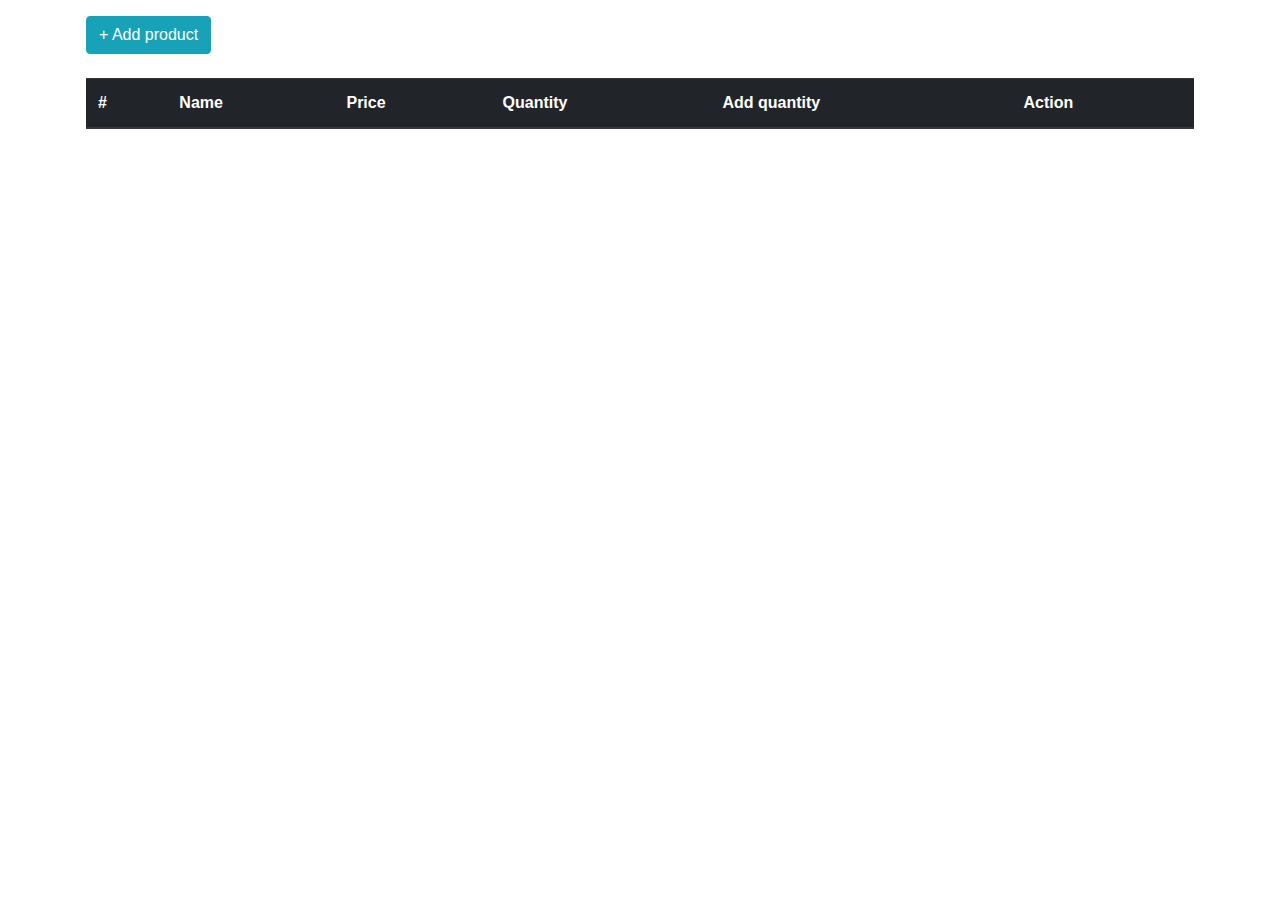
==== src/front/CSW_T2012E/view/index.html @ f9ba3efc "init prj" ====
<!doctype html>
<html lang="en">
<head>
    <meta charset="UTF-8">
    <meta name="viewport"
          content="width=device-width, user-scalable=no, initial-scale=1.0, maximum-scale=1.0, minimum-scale=1.0">
    <meta http-equiv="X-UA-Compatible" content="ie=edge">
    <link rel="stylesheet" href="../styles/style.css">
    <title>ABCShop</title>
</head>
<body>
<div class="container p-3">
    <header>
        <a href="add-product.html" class="btn btn-info">+ Add product</a>
    </header>
    <br>
    <div class="main m-0 p-0">
        <table class="table table-dark">
            <thead>
            <tr>
                <th scope="col">#</th>
                <th scope="col">Name</th>
                <th scope="col">Price</th>
                <th scope="col">Quantity</th>
                <th scope="col">Add quantity</th>
                <th scope="col">Action</th>
            </tr>
            </thead>
            <tbody id="body_tb">
            </tbody>
        </table>
    </div>
</div>
<script src="../scripts/index.js"></script>
<script src="../scripts/axios.js"></script>
<script>
    document.addEventListener("DOMContentLoaded",function (){
        axios.get('http://localhost:4953/api/v1/products').then(res => {
            var data = res.data;
            for (let i = 0; i < data.length ; i++) {
                $('#body_tb').append(`<tr>
                <th scope="row">${data[i].id}</th>
                <td>${data[i].name}</td>
                <td>${data[i].price}</td>
                <td>${data[i].quantity}</td>
                <td><input type="number"></td>
                <td>
                    <a href="" class="btn btn-warning">Add quantity</a>
                </td>
            </tr>`)
            }
        })
    })
</script>

</body>
</html>
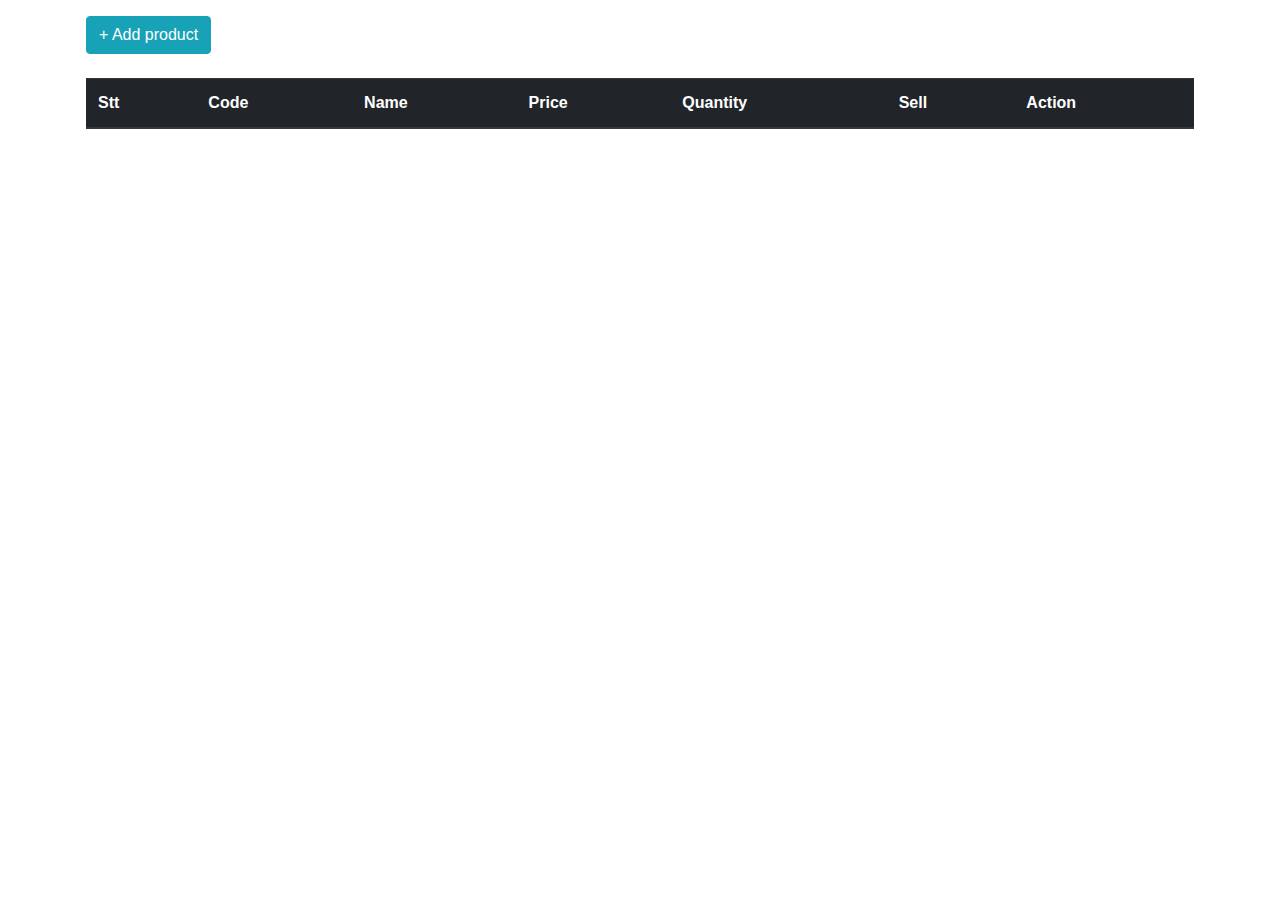
==== commit 7ac89098: "make it better" ====
--- a/src/front/CSW_T2012E/view/index.html
+++ b/src/front/CSW_T2012E/view/index.html
@@ -18,11 +18,12 @@
         <table class="table table-dark">
             <thead>
             <tr>
-                <th scope="col">#</th>
+                <th scope="col">Stt</th>
+                <th scope="col">Code</th>
                 <th scope="col">Name</th>
                 <th scope="col">Price</th>
                 <th scope="col">Quantity</th>
-                <th scope="col">Add quantity</th>
+                <th scope="col">Sell</th>
                 <th scope="col">Action</th>
             </tr>
             </thead>
@@ -36,19 +37,40 @@
 <script>
     document.addEventListener("DOMContentLoaded",function (){
         axios.get('http://localhost:4953/api/v1/products').then(res => {
-            var data = res.data;
-            for (let i = 0; i < data.length ; i++) {
-                $('#body_tb').append(`<tr>
-                <th scope="row">${data[i].id}</th>
+            var data = res.data.reverse();
+            if (data.length > 0)
+                for (let i = 0; i < data.length ; i++) {
+                    $('#body_tb').append(`<tr>
+                <th scope="row">${i+1}</th>
+                <th># - ${data[i].id}</th>
                 <td>${data[i].name}</td>
                 <td>${data[i].price}</td>
                 <td>${data[i].quantity}</td>
-                <td><input type="number"></td>
+                <td><input id="quantity-of-${data[i].id}" type="number" value="0"></td>
                 <td>
-                    <a href="" class="btn btn-warning">Add quantity</a>
+                    <button slot="${data[i].id}" class="btn btn-warning btn-sell">Sell</button>
                 </td>
             </tr>`)
+                }
+        })
+
+        $('body').click(function (e){
+            const body = this
+            const ele = e.target
+            if($(ele).hasClass('btn-sell')){
+                const id = ele.slot
+                const quantity = body.querySelector(`#quantity-of-${id}`).value;
+                if (quantity != 0) {
+                    axios.post(`http://localhost:4953/api/v1/products/sell?id=${id}&quantity=${quantity}`).then(result => {
+                        if (result.status === 200){
+                            window.location.reload()
+                        }
+                        else
+                            alert("đã sảy lỗi vui lòng thử lại sau")
+                    })
+                }
             }
+
         })
     })
 </script>
